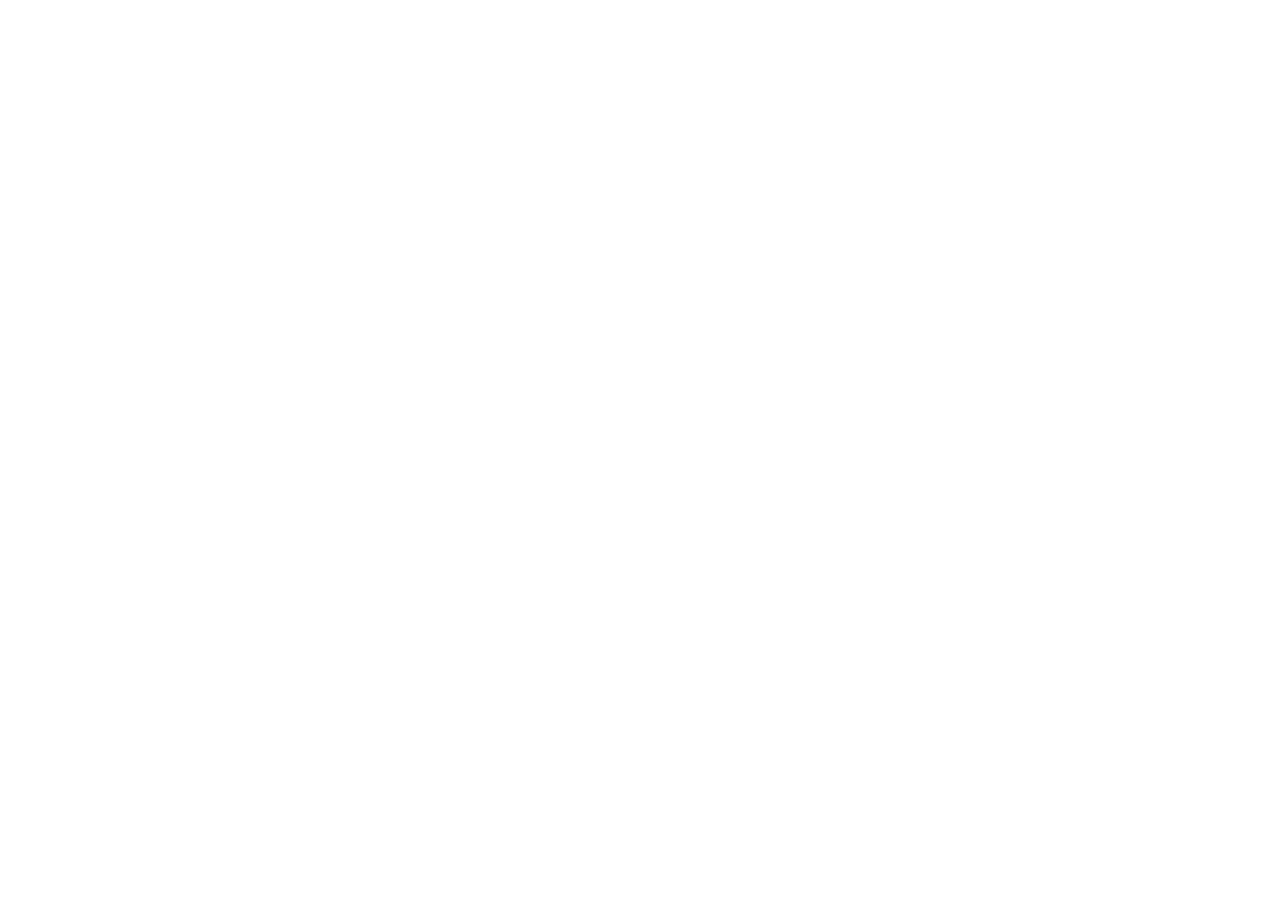
==== wwwroot/index.html @ 3c1ea899 "Initialization" ====
<!doctype html>
<html lang="en">
  <head>
    <meta charset="UTF-8" />
    <link rel="icon" type="image/svg+xml" href="/vite.svg" />
    <meta name="viewport" content="width=device-width, initial-scale=1.0" />
    <title>Vite + React + TS</title>
    <script type="module" crossorigin src="/assets/index-Dc2QHAj_.js"></script>
    <link rel="stylesheet" crossorigin href="/assets/index-BleCOfAP.css">
  </head>
  <body>
    <div id="root"></div>
  </body>
</html>
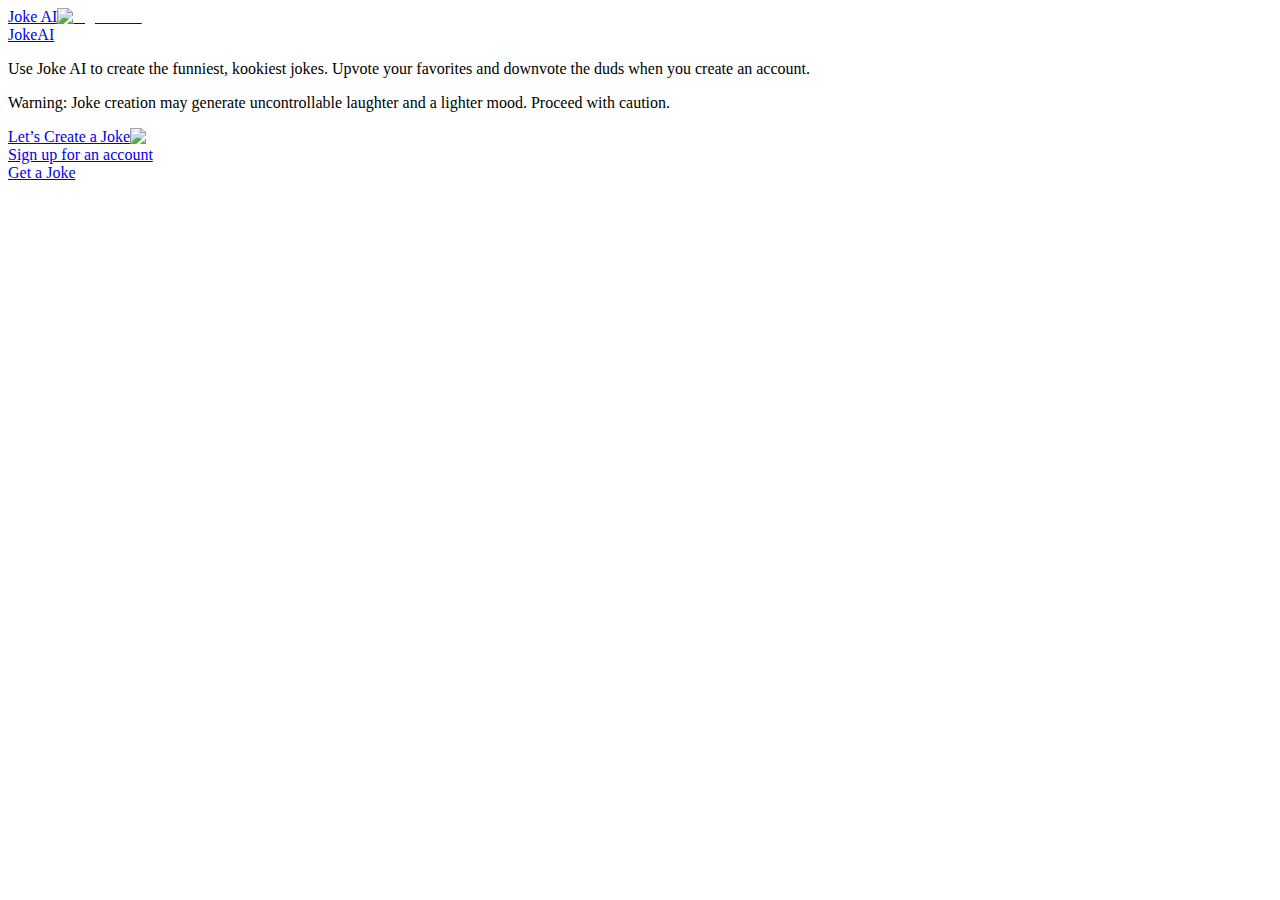
==== commit 7902891d: "Updating to fix non update of category/joketype on joke addition" ====
--- a/wwwroot/index.html
+++ b/wwwroot/index.html
@@ -1,14 +1 @@
-<!doctype html>
-<html lang="en">
-  <head>
-    <meta charset="UTF-8" />
-    <link rel="icon" type="image/svg+xml" href="/vite.svg" />
-    <meta name="viewport" content="width=device-width, initial-scale=1.0" />
-    <title>Vite + React + TS</title>
-    <script type="module" crossorigin src="/assets/index-Dc2QHAj_.js"></script>
-    <link rel="stylesheet" crossorigin href="/assets/index-BleCOfAP.css">
-  </head>
-  <body>
-    <div id="root"></div>
-  </body>
-</html>
+<!DOCTYPE html><html lang="en"><head><meta charSet="utf-8"/><meta name="viewport" content="width=device-width, initial-scale=1"/><link rel="stylesheet" href="/_next/static/css/3ac0b945fc325532.css" data-precedence="next"/><link rel="preload" as="script" fetchPriority="low" href="/_next/static/chunks/webpack-6ace477bd44f6334.js"/><script src="/_next/static/chunks/fd9d1056-62aaf4b921c84028.js" async=""></script><script src="/_next/static/chunks/23-53a2603b70537d36.js" async=""></script><script src="/_next/static/chunks/main-app-af4f0998427c79d3.js" async=""></script><script src="/_next/static/chunks/30-a9960f05624c79b8.js" async=""></script><script src="/_next/static/chunks/app/page-956f23d65afb54b8.js" async=""></script><title>JokeAI</title><meta name="description" content="Helping people create funy"/><link rel="icon" href="/favicon.ico" type="image/x-icon" sizes="16x16"/><script src="/_next/static/chunks/polyfills-78c92fac7aa8fdd8.js" noModule=""></script></head><body class="__className_36bd41"><main class="flex min-h-screen flex-col items-center px-8 py-4"><header class="w-full"><div class="flex items-end justify-center items-center md:justify-end  w-full"><a class="flex flex-1 md:hidden justify-center text-3xl font-bold" href="/">Joke AI</a><a href="/login"><img alt="log in icon" loading="lazy" width="24" height="16" decoding="async" data-nimg="1" class="flex justify-end" style="color:transparent" srcSet="/_next/image?url=%2Fprofile.jpg&amp;w=32&amp;q=75 1x, /_next/image?url=%2Fprofile.jpg&amp;w=48&amp;q=75 2x" src="/_next/image?url=%2Fprofile.jpg&amp;w=48&amp;q=75"/></a></div><div class="hidden md:flex md:justify-center"><a class="text-center font-bold text-4xl" href="/">JokeAI</a></div></header><section class="flex flex-col gap-4 mt-8 md:w-1/2 xl:w-1/3"><p>Use Joke AI to create the funniest, kookiest jokes. Upvote your favorites and downvote the duds when you create an account.</p><p>Warning: Joke creation may generate uncontrollable laughter and a lighter mood. Proceed with caution.</p><div class="flex flex-row gap-4 justify-center mt-8"><a class="text-gray-400 text-xl" href="/createjoke">Let’s Create a Joke</a><img alt="log in icon" loading="lazy" width="24" height="16" decoding="async" data-nimg="1" class="flex justify-end" style="color:transparent" srcSet="/_next/image?url=%2Fgray-right-arrow.png&amp;w=32&amp;q=75 1x, /_next/image?url=%2Fgray-right-arrow.png&amp;w=48&amp;q=75 2x" src="/_next/image?url=%2Fgray-right-arrow.png&amp;w=48&amp;q=75"/></div><a class="text-white font-bold text-xs text-center text-xl" href="/signup">Sign up for an account</a><div class="flex justify-center items-center"><a class="text-black bg-white border border-black rounded text-center text-xl p-2 w-4/5 lg:w-2/3 xl:w-2/5 mt-16" href="/getJoke">Get a Joke</a></div></section></main><script src="/_next/static/chunks/webpack-6ace477bd44f6334.js" async=""></script><script>(self.__next_f=self.__next_f||[]).push([0]);self.__next_f.push([2,null])</script><script>self.__next_f.push([1,"1:HL[\"/_next/static/css/3ac0b945fc325532.css\",\"style\"]\n"])</script><script>self.__next_f.push([1,"2:I[5751,[],\"\"]\n4:I[231,[\"30\",\"static/chunks/30-a9960f05624c79b8.js\",\"931\",\"static/chunks/app/page-956f23d65afb54b8.js\"],\"\"]\n5:I[8173,[\"30\",\"static/chunks/30-a9960f05624c79b8.js\",\"931\",\"static/chunks/app/page-956f23d65afb54b8.js\"],\"Image\"]\n6:I[9275,[],\"\"]\n7:I[1343,[],\"\"]\n9:I[6130,[],\"\"]\na:[]\n"])</script><script>self.__next_f.push([1,"0:[[[\"$\",\"link\",\"0\",{\"rel\":\"stylesheet\",\"href\":\"/_next/static/css/3ac0b945fc325532.css\",\"precedence\":\"next\",\"crossOrigin\":\"$undefined\"}]],[\"$\",\"$L2\",null,{\"buildId\":\"sDDTaa8ZH4L1LDabNelgj\",\"assetPrefix\":\"\",\"initialCanonicalUrl\":\"/\",\"initialTree\":[\"\",{\"children\":[\"__PAGE__\",{}]},\"$undefined\",\"$undefined\",true],\"initialSeedData\":[\"\",{\"children\":[\"__PAGE__\",{},[[\"$L3\",[\"$\",\"main\",null,{\"className\":\"flex min-h-screen flex-col items-center px-8 py-4\",\"children\":[[\"$\",\"header\",null,{\"className\":\"w-full\",\"children\":[[\"$\",\"div\",null,{\"className\":\"flex items-end justify-center items-center md:justify-end  w-full\",\"children\":[[\"$\",\"$L4\",null,{\"className\":\"flex flex-1 md:hidden justify-center text-3xl font-bold\",\"href\":\"/\",\"children\":\"Joke AI\"}],[\"$\",\"$L4\",null,{\"href\":\"/login\",\"children\":[\"$\",\"$L5\",null,{\"className\":\"flex justify-end\",\"src\":\"/profile.jpg\",\"alt\":\"log in icon\",\"width\":24,\"height\":16}]}]]}],[\"$\",\"div\",null,{\"className\":\"hidden md:flex md:justify-center\",\"children\":[\"$\",\"$L4\",null,{\"className\":\"text-center font-bold text-4xl\",\"href\":\"/\",\"children\":\"JokeAI\"}]}]]}],[\"$\",\"section\",null,{\"className\":\"flex flex-col gap-4 mt-8 md:w-1/2 xl:w-1/3\",\"children\":[[\"$\",\"p\",null,{\"children\":\"Use Joke AI to create the funniest, kookiest jokes. Upvote your favorites and downvote the duds when you create an account.\"}],[\"$\",\"p\",null,{\"children\":\"Warning: Joke creation may generate uncontrollable laughter and a lighter mood. Proceed with caution.\"}],[\"$\",\"div\",null,{\"className\":\"flex flex-row gap-4 justify-center mt-8\",\"children\":[[\"$\",\"$L4\",null,{\"href\":\"/createjoke\",\"className\":\"text-gray-400 text-xl\",\"children\":\"Let’s Create a Joke\"}],[\"$\",\"$L5\",null,{\"className\":\"flex justify-end\",\"src\":\"/gray-right-arrow.png\",\"alt\":\"log in icon\",\"width\":24,\"height\":16}],false]}],[\"$\",\"$L4\",null,{\"href\":\"/signup\",\"className\":\"text-white font-bold text-xs text-center text-xl\",\"children\":\"Sign up for an account\"}],[\"$\",\"div\",null,{\"className\":\"flex justify-center items-center\",\"children\":[\"$\",\"$L4\",null,{\"href\":\"/getJoke\",\"className\":\"text-black bg-white border border-black rounded text-center text-xl p-2 w-4/5 lg:w-2/3 xl:w-2/5 mt-16\",\"children\":\"Get a Joke\"}]}]]}]]}]],null],null]},[[\"$\",\"html\",null,{\"lang\":\"en\",\"children\":[\"$\",\"body\",null,{\"className\":\"__className_36bd41\",\"children\":[\"$\",\"$L6\",null,{\"parallelRouterKey\":\"children\",\"segmentPath\":[\"children\"],\"error\":\"$undefined\",\"errorStyles\":\"$undefined\",\"errorScripts\":\"$undefined\",\"template\":[\"$\",\"$L7\",null,{}],\"templateStyles\":\"$undefined\",\"templateScripts\":\"$undefined\",\"notFound\":[[\"$\",\"title\",null,{\"children\":\"404: This page could not be found.\"}],[\"$\",\"div\",null,{\"style\":{\"fontFamily\":\"system-ui,\\\"Segoe UI\\\",Roboto,Helvetica,Arial,sans-serif,\\\"Apple Color Emoji\\\",\\\"Segoe UI Emoji\\\"\",\"height\":\"100vh\",\"textAlign\":\"center\",\"display\":\"flex\",\"flexDirection\":\"column\",\"alignItems\":\"center\",\"justifyContent\":\"center\"},\"children\":[\"$\",\"div\",null,{\"children\":[[\"$\",\"style\",null,{\"dangerouslySetInnerHTML\":{\"__html\":\"body{color:#000;background:#fff;margin:0}.next-error-h1{border-right:1px solid rgba(0,0,0,.3)}@media (prefers-color-scheme:dark){body{color:#fff;background:#000}.next-error-h1{border-right:1px solid rgba(255,255,255,.3)}}\"}}],[\"$\",\"h1\",null,{\"className\":\"next-error-h1\",\"style\":{\"display\":\"inline-block\",\"margin\":\"0 20px 0 0\",\"padding\":\"0 23px 0 0\",\"fontSize\":24,\"fontWeight\":500,\"verticalAlign\":\"top\",\"lineHeight\":\"49px\"},\"children\":\"404\"}],[\"$\",\"div\",null,{\"style\":{\"display\":\"inline-block\"},\"children\":[\"$\",\"h2\",null,{\"style\":{\"fontSize\":14,\"fontWeight\":400,\"lineHeight\":\"49px\",\"margin\":0},\"children\":\"This page could not be found.\"}]}]]}]}]],\"notFoundStyles\":[],\"styles\":null}]}]}],null],null],\"couldBeIntercepted\":false,\"initialHead\":[null,\"$L8\"],\"globalErrorComponent\":\"$9\",\"missingSlots\":\"$Wa\"}]]\n"])</script><script>self.__next_f.push([1,"8:[[\"$\",\"meta\",\"0\",{\"name\":\"viewport\",\"content\":\"width=device-width, initial-scale=1\"}],[\"$\",\"meta\",\"1\",{\"charSet\":\"utf-8\"}],[\"$\",\"title\",\"2\",{\"children\":\"JokeAI\"}],[\"$\",\"meta\",\"3\",{\"name\":\"description\",\"content\":\"Helping people create funy\"}],[\"$\",\"link\",\"4\",{\"rel\":\"icon\",\"href\":\"/favicon.ico\",\"type\":\"image/x-icon\",\"sizes\":\"16x16\"}]]\n3:null\n"])</script></body></html>